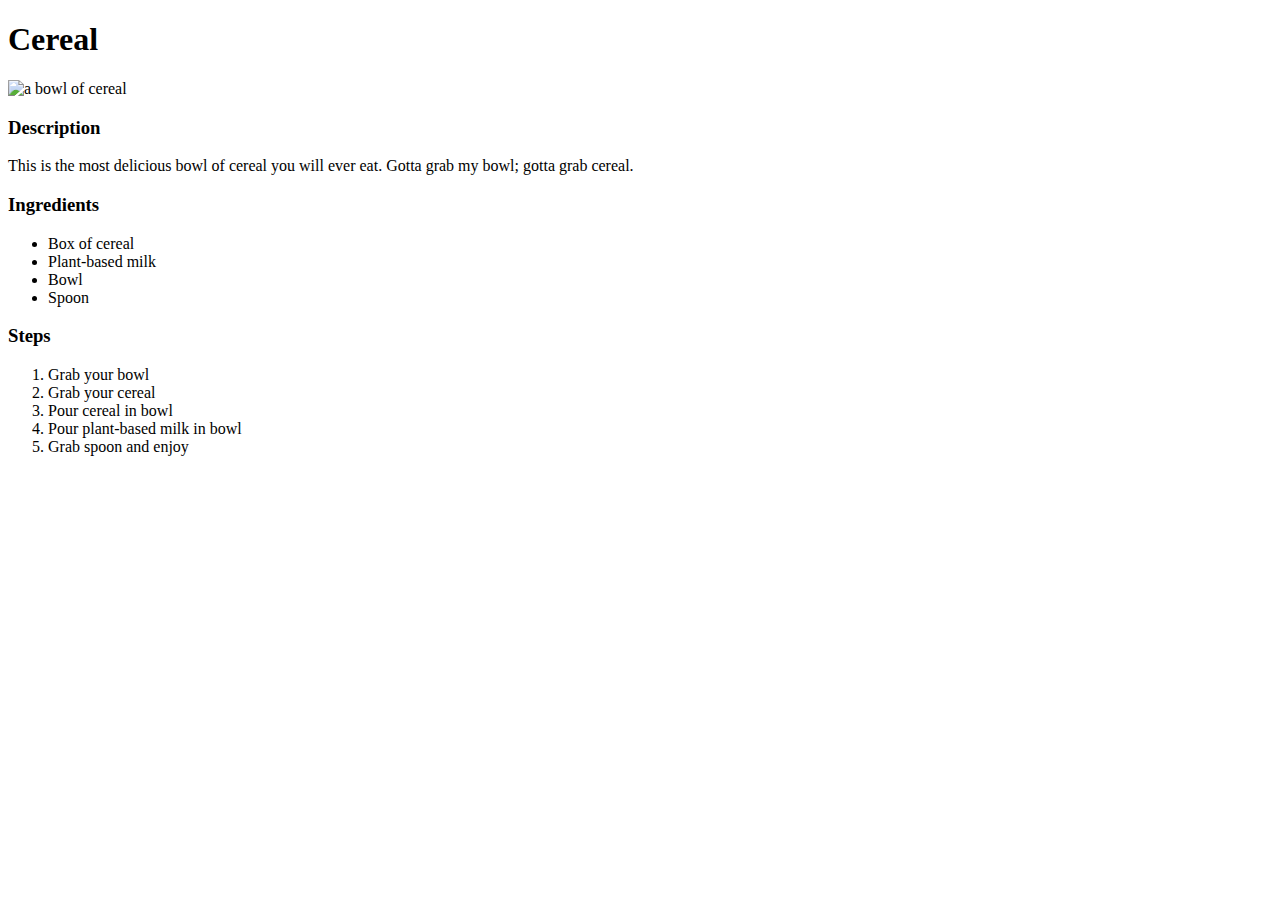
==== recipes/cereal.html @ 03786228 "Duplicated lasagna html, replaced all details with cereal details & image" ====
<!DOCTYPE html>

<html lang="EN">

    <head>
        <meta charset="UTF-8">
        <title>Cereal Recipe</title>
    </head>

    <body>
        <h1>Cereal</h1>
        <img src="../img/cereal.jpeg" alt ="a bowl of cereal" style="width:300px; height:300px;">
        
        <h3>Description</h3>
        <p>This is the most delicious bowl of cereal you will ever eat. Gotta grab my bowl; gotta grab cereal.</p>
        
        <h3>Ingredients</h3>
        <ul>
            <li>Box of cereal</li>
            <li>Plant-based milk</li>
            <li>Bowl</li>
            <li>Spoon</li>
        </ul>

        <h3>Steps</h3>
        <ol>
            <li>Grab your bowl</li>
            <li>Grab your cereal</li>
            <li>Pour cereal in bowl</li>
            <li>Pour plant-based milk in bowl</li>
            <li>Grab spoon and enjoy</li>
        </ol>

    </body>
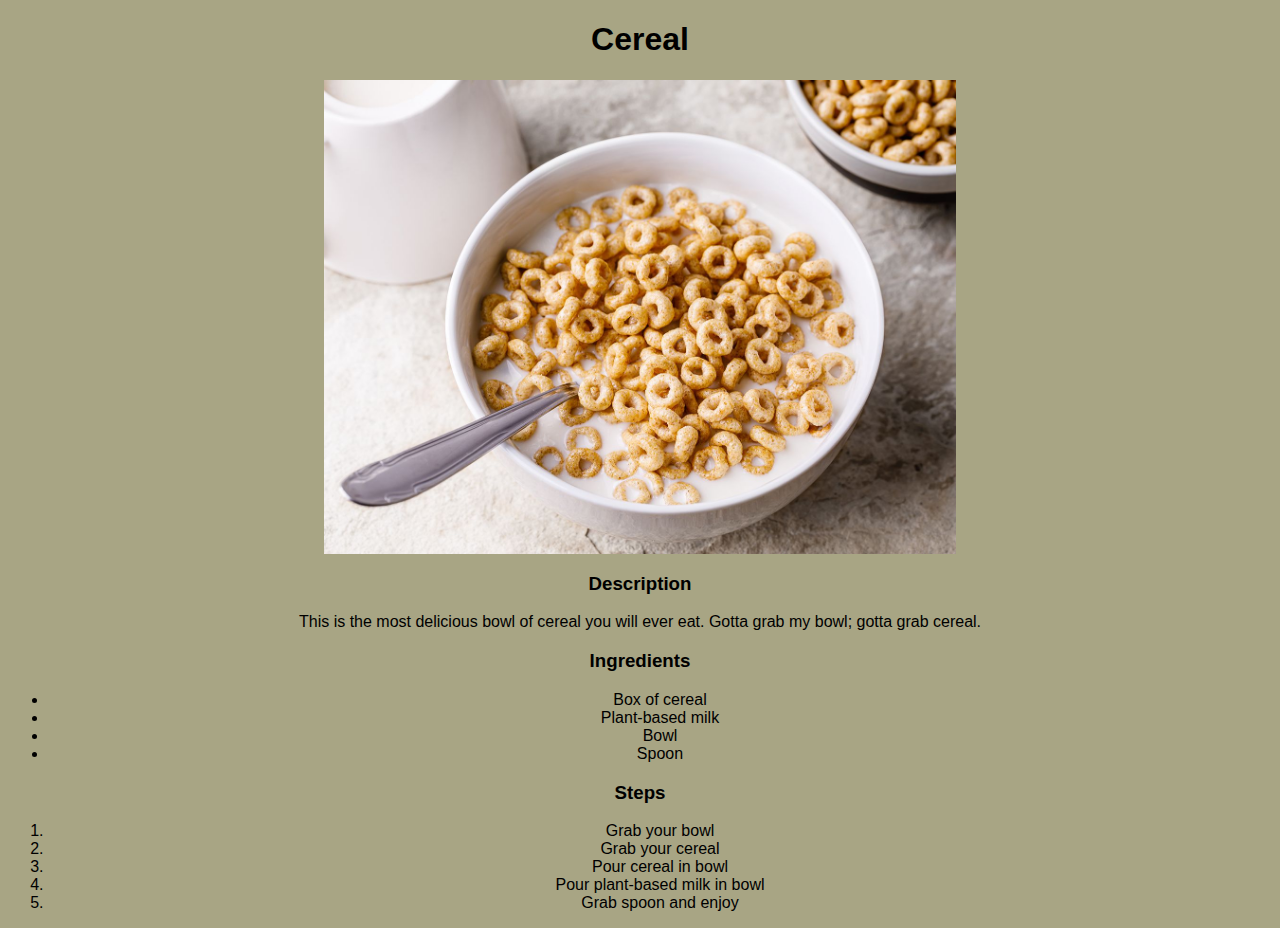
==== commit aaf90822: "Added colour, sizing and alignment through style.css" ====
--- a/recipes/cereal.html
+++ b/recipes/cereal.html
@@ -5,11 +5,13 @@
     <head>
         <meta charset="UTF-8">
         <title>Cereal Recipe</title>
+        <link rel="stylesheet" href="../css/styles.css">
     </head>
 
     <body>
+        <div class="parent">
         <h1>Cereal</h1>
-        <img src="../img/cereal.jpeg" alt ="a bowl of cereal" style="width:300px; height:300px;">
+        <img src="../img/cereal.jpeg" alt ="a bowl of cereal" class="cereal">
         
         <h3>Description</h3>
         <p>This is the most delicious bowl of cereal you will ever eat. Gotta grab my bowl; gotta grab cereal.</p>
@@ -30,5 +32,5 @@
             <li>Pour plant-based milk in bowl</li>
             <li>Grab spoon and enjoy</li>
         </ol>
-
+        </div>
     </body>--- a/css/styles.css
+++ b/css/styles.css
@@ -0,0 +1,23 @@
+/* styles.css */ 
+
+ * {
+    color: black;
+    background-color: #a8a584;
+    
+    font-family: Geneva, Tahoma, sans-serif;
+  }
+  
+  div.parent {
+    text-align: center;
+  }
+
+  .eating,
+  .lasagna,
+  .hotdog,
+  .cereal {
+    height: auto;
+    display: block;
+    margin-left: auto;
+    margin-right: auto;
+    width: 50%;
+  }
